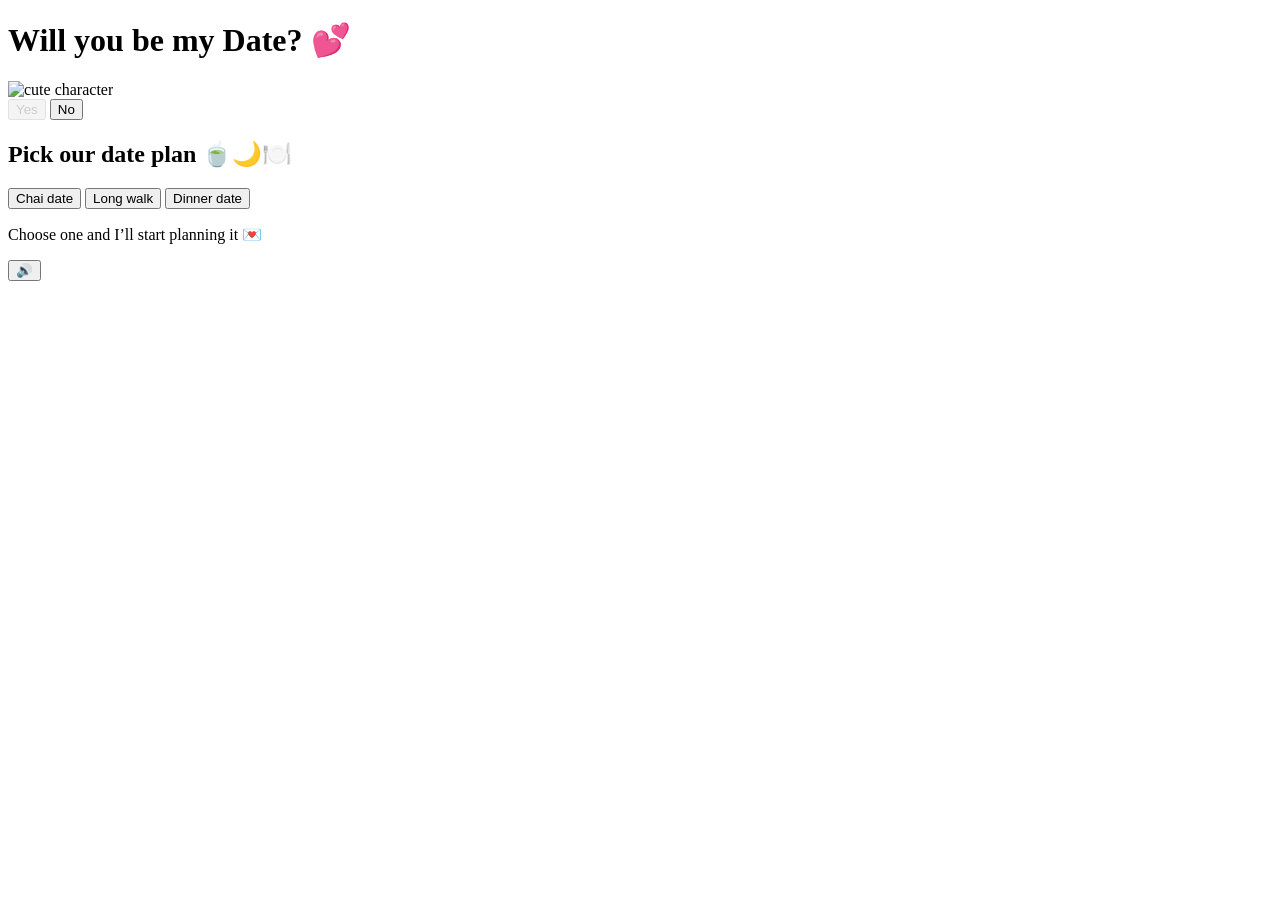
==== index.html @ e1fd40cd "mine" ====
<!DOCTYPE html>
<html lang="en">
<head>
    <meta charset="UTF-8">
    <meta name="viewport" content="width=device-width, initial-scale=1.0">
    <title>Will you be my Valentine? 💕</title>
    <link rel="preconnect" href="https://fonts.googleapis.com">
    <link href="https://fonts.googleapis.com/css2?family=Nunito:wght@400;700;800;900&display=swap" rel="stylesheet">
    <link rel="stylesheet" href="style.css">
</head>
<body>
    <div class="hearts-bg"></div>

    <div class="container">
        <h1>Will you be my Date? 💕</h1>

        <div class="gif-container">
            <img id="cat-gif" src="https://media.tenor.com/EBV7OT7ACfwAAAAj/u-u-qua-qua-u-quaa.gif" alt="cute character">
        </div>

        <div class="buttons">
            <button id="yes-btn" onclick="handleYesClick()">Yes</button>
            <button id="no-btn" onclick="handleNoClick()">No</button>
        </div>

        <div id="date-plan" class="date-plan">
            <h2>Pick our date plan 🍵🌙🍽️</h2>
            <div class="plan-buttons">
                <button class="plan-btn" onclick="selectPlan('Chai date')">Chai date</button>
                <button class="plan-btn" onclick="selectPlan('Long walk')">Long walk</button>
                <button class="plan-btn" onclick="selectPlan('Dinner date')">Dinner date</button>
            </div>
            <p id="plan-selection" class="plan-message">Choose one and I’ll start planning it 💌</p>
        </div>

        <div id="tease-toast"></div>
    </div>

    <audio id="bg-music" loop autoplay muted>
        <source src="music/beabadoobee - Glue Song (Lyrics).mp3" type="audio/mpeg">
    </audio>

    <button id="music-toggle" onclick="toggleMusic()" title="Toggle music">🔊</button>

    <script src="script.js"></script>
</body>
</html>
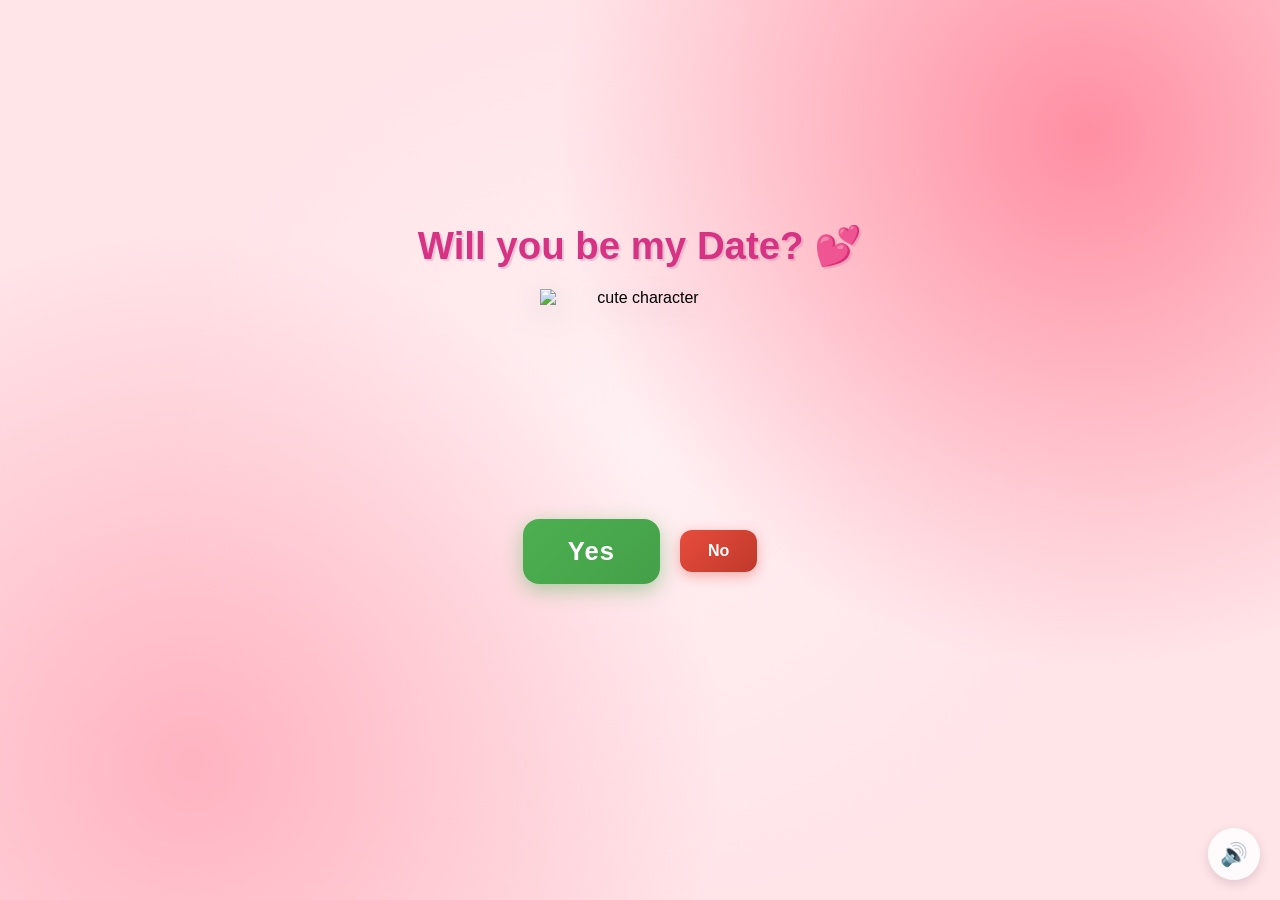
==== commit 589a84bd: "first commit" ====
--- a/index.html
+++ b/index.html
@@ -23,7 +23,7 @@
             <button id="no-btn" onclick="handleNoClick()">No</button>
         </div>
 
-        <div id="date-plan" class="date-plan">
+        <div id="date-plan" class="date-plan hidden">
             <h2>Pick our date plan 🍵🌙🍽️</h2>
             <div class="plan-buttons">
                 <button class="plan-btn" onclick="selectPlan('Chai date')">Chai date</button>
--- a/style.css
+++ b/style.css
@@ -0,0 +1,360 @@
+* {
+    margin: 0;
+    padding: 0;
+    box-sizing: border-box;
+}
+
+body {
+    background-color: #FFE4E8;
+    font-family: 'Nunito', sans-serif;
+    min-height: 100svh;
+    display: flex;
+    justify-content: center;
+    align-items: center;
+    overflow-x: hidden;
+    overflow-y: auto;
+    background-image:
+        radial-gradient(circle at 15% 85%, #ffb3c1 0%, transparent 40%),
+        radial-gradient(circle at 85% 15%, #ff8fa3 0%, transparent 40%),
+        radial-gradient(circle at 50% 50%, #fff0f3 0%, transparent 60%);
+}
+
+/* Floating hearts background */
+.hearts-bg {
+    position: fixed;
+    top: 0; left: 0; right: 0; bottom: 0;
+    pointer-events: none;
+    z-index: 0;
+    overflow: hidden;
+}
+
+.hearts-bg::before,
+.hearts-bg::after {
+    content: '💕 💗 💖 💝 💓';
+    position: absolute;
+    font-size: 1.5rem;
+    opacity: 0.15;
+    animation: floatHearts 12s linear infinite;
+    white-space: nowrap;
+    top: 100%;
+    left: 10%;
+}
+
+.hearts-bg::after {
+    animation-delay: 6s;
+    left: 60%;
+    content: '💗 💕 💓 💖 💝';
+}
+
+@keyframes floatHearts {
+    from { transform: translateY(0); opacity: 0.15; }
+    to { transform: translateY(-110vh); opacity: 0; }
+}
+
+.container {
+    position: relative;
+    z-index: 1;
+    text-align: center;
+    width: min(100%, 560px);
+    padding: 40px 20px 96px;
+}
+
+h1 {
+    font-size: 2.4rem;
+    color: #d63384;
+    font-weight: 900;
+    margin-bottom: 20px;
+    text-shadow: 2px 2px 0px rgba(214, 51, 132, 0.2);
+    animation: wiggle 2s ease-in-out infinite;
+}
+
+@keyframes wiggle {
+    0%, 100% { transform: rotate(-1deg); }
+    50% { transform: rotate(1deg); }
+}
+
+.gif-container {
+    margin: 20px auto;
+    display: flex;
+    justify-content: center;
+}
+
+#cat-gif {
+    width: 200px;
+    height: 200px;
+    object-fit: contain;
+    filter: drop-shadow(0 8px 16px rgba(0,0,0,0.15));
+    transition: opacity 0.3s ease;
+}
+
+.buttons {
+    display: flex;
+    gap: 20px;
+    justify-content: center;
+    align-items: center;
+    margin-top: 30px;
+    flex-wrap: wrap;
+}
+
+#yes-btn {
+    background: linear-gradient(135deg, #4CAF50, #45a049);
+    color: white;
+    border: none;
+    border-radius: 16px;
+    font-size: 1.6rem;
+    font-weight: 900;
+    font-family: 'Nunito', sans-serif;
+    padding: 18px 45px;
+    cursor: pointer;
+    transition: transform 0.15s, box-shadow 0.15s;
+    box-shadow: 0 6px 20px rgba(76, 175, 80, 0.45);
+    letter-spacing: 1px;
+}
+
+#yes-btn:hover {
+    transform: scale(1.06) translateY(-2px);
+    box-shadow: 0 10px 28px rgba(76, 175, 80, 0.55);
+}
+
+#yes-btn:active {
+    transform: scale(0.98);
+}
+
+#yes-btn:disabled {
+    opacity: 0.6;
+    cursor: not-allowed;
+    box-shadow: 0 6px 20px rgba(76, 175, 80, 0.25);
+}
+
+#no-btn {
+    background: linear-gradient(135deg, #e74c3c, #c0392b);
+    color: white;
+    border: none;
+    border-radius: 12px;
+    font-size: 1rem;
+    font-weight: 700;
+    font-family: 'Nunito', sans-serif;
+    padding: 12px 28px;
+    cursor: pointer;
+    transition: background 0.2s, left 0.25s ease, top 0.25s ease;
+    box-shadow: 0 4px 14px rgba(231, 76, 60, 0.4);
+}
+
+#no-btn:hover {
+    background: linear-gradient(135deg, #c0392b, #a93226);
+}
+
+
+#tease-toast {
+    margin-top: 14px;
+    font-size: 1rem;
+    color: #d63384;
+    font-weight: 700;
+    font-style: italic;
+    opacity: 0;
+    transform: translateY(6px);
+    transition: opacity 0.3s ease, transform 0.3s ease;
+    min-height: 1.5rem;
+}
+
+#tease-toast.show {
+    opacity: 1;
+    transform: translateY(0);
+}
+
+/* Music toggle button */
+#music-toggle {
+    position: fixed;
+    bottom: 20px;
+    right: 20px;
+    background: rgba(255, 255, 255, 0.85);
+    border: none;
+    border-radius: 50%;
+    width: 52px;
+    height: 52px;
+    font-size: 1.4rem;
+    cursor: pointer;
+    backdrop-filter: blur(10px);
+    box-shadow: 0 4px 12px rgba(0, 0, 0, 0.12);
+    transition: transform 0.2s;
+    z-index: 100;
+}
+
+#music-toggle:hover {
+    transform: scale(1.1);
+}
+
+/* Yes page specific */
+.yes-container h1.yes-title {
+    font-size: 2.8rem;
+    animation: bounceTitle 0.6s ease infinite alternate;
+}
+
+@keyframes bounceTitle {
+    from { transform: translateY(0) rotate(-1deg); }
+    to { transform: translateY(-12px) rotate(1deg); }
+}
+
+.yes-message {
+    font-size: 1.4rem;
+    color: #e91e8c;
+    font-weight: 700;
+    margin-top: 24px;
+    animation: fadeIn 1s ease 0.5s both;
+}
+
+@keyframes fadeIn {
+    from { opacity: 0; transform: translateY(10px); }
+    to { opacity: 1; transform: translateY(0); }
+}
+
+.photo-container {
+    margin-top: 12px;
+    display: flex;
+    justify-content: center;
+}
+
+#couple-photo {
+    max-width: 320px;
+    width: 100%;
+    border-radius: 22px;
+    box-shadow: 0 14px 30px rgba(0, 0, 0, 0.25);
+    border: 4px solid rgba(255, 255, 255, 0.85);
+}
+
+.date-plan {
+    margin-top: 30px;
+    padding: 14px 16px 18px;
+    background: rgba(255, 255, 255, 0.85);
+    border-radius: 18px;
+    box-shadow: 0 12px 24px rgba(0, 0, 0, 0.12);
+}
+
+.date-plan.hidden {
+    display: none;
+}
+
+
+.date-plan h2 {
+    font-size: 1.5rem;
+    margin-bottom: 14px;
+    color: #d63384;
+}
+
+.plan-buttons {
+    display: flex;
+    justify-content: center;
+    gap: 12px;
+    flex-wrap: wrap;
+    margin-bottom: 12px;
+}
+
+.plan-btn {
+    background: linear-gradient(135deg, #ff6b6b, #ff93a5);
+    color: white;
+    border: none;
+    border-radius: 14px;
+    padding: 10px 18px;
+    font-weight: 800;
+    cursor: pointer;
+    box-shadow: 0 8px 18px rgba(255, 107, 107, 0.35);
+    transition: transform 0.15s, box-shadow 0.15s, filter 0.15s;
+}
+
+.plan-btn:hover {
+    transform: translateY(-2px);
+    box-shadow: 0 10px 22px rgba(255, 107, 107, 0.45);
+}
+
+.plan-btn.selected {
+    background: linear-gradient(135deg, #ff85a2, #ff3b5d);
+    filter: brightness(1.08);
+}
+
+.plan-message {
+    font-size: 1.1rem;
+    font-weight: 700;
+    color: #d63384;
+    margin: 0;
+}
+
+@keyframes pulseBorder {
+    0% { box-shadow: 0 12px 24px rgba(0, 0, 0, 0.12); }
+    50% { box-shadow: 0 12px 24px rgba(255, 99, 132, 0.6); }
+    100% { box-shadow: 0 12px 24px rgba(0, 0, 0, 0.12); }
+}
+
+.date-plan.needs-selection {
+    animation: pulseBorder 1.2s ease-in-out 2;
+}
+
+.yes-container #cat-gif {
+    width: 260px;
+    height: 260px;
+}
+
+@media (max-width: 600px) {
+    body {
+        align-items: flex-start;
+    }
+
+    .container {
+        padding: 28px 16px 96px;
+    }
+
+    h1,
+    .yes-container h1.yes-title {
+        font-size: clamp(1.8rem, 9vw, 2.4rem);
+        line-height: 1.15;
+    }
+
+    #cat-gif,
+    .yes-container #cat-gif {
+        width: min(68vw, 220px);
+        height: min(68vw, 220px);
+    }
+
+    .buttons {
+        gap: 14px;
+        margin-top: 22px;
+    }
+
+    #yes-btn {
+        font-size: 1.35rem;
+        padding: 15px 32px;
+    }
+
+    #no-btn {
+        padding: 11px 22px;
+    }
+
+    .date-plan {
+        margin-top: 24px;
+        padding: 14px 12px 16px;
+    }
+
+    .date-plan h2 {
+        font-size: 1.25rem;
+    }
+
+    .plan-btn {
+        flex: 1 1 120px;
+        padding-inline: 12px;
+    }
+
+    .plan-message {
+        font-size: 1rem;
+        line-height: 1.4;
+    }
+
+    #music-toggle {
+        right: 14px;
+        bottom: 14px;
+        width: 46px;
+        height: 46px;
+    }
+
+    #couple-photo {
+        max-width: min(100%, 320px);
+    }
+}
